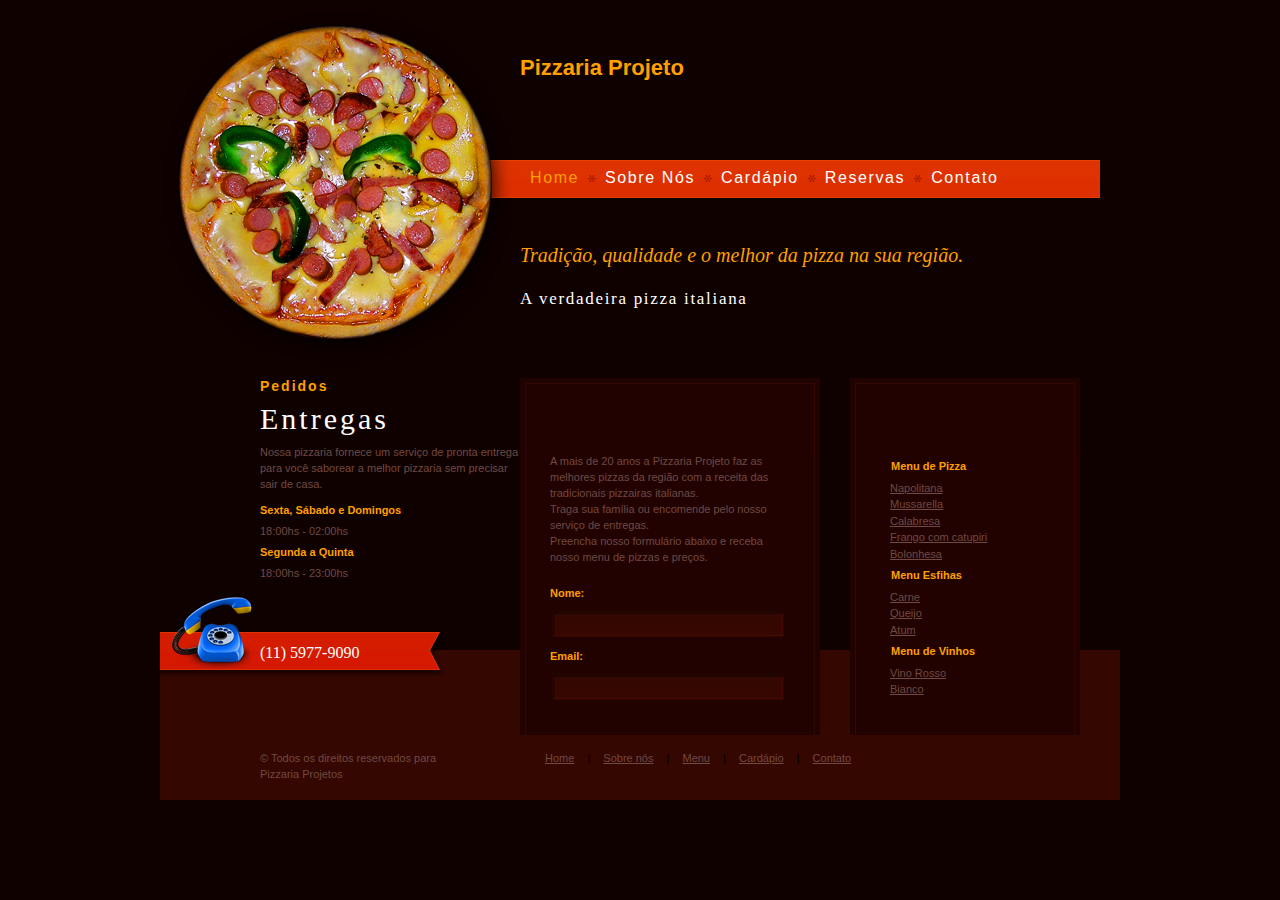
==== index.html @ 52b73b60 "primeiro commit do projeto pizzaria" ====
<!DOCTYPE html PUBLIC "-//W3C//DTD XHTML 1.0 Transitional//EN" "http://www.w3.org/TR/xhtml1/DTD/xhtml1-transitional.dtd">
<html xmlns="http://www.w3.org/1999/xhtml">

<head>
<meta http-equiv="Content-Type" content="text/html; charset=utf-8" />
<!--[if IE 6]>
<script src="js/png_fix.js"></script>


<![endif]-->  
<title>Projeto Pizzaria</title>
<link href="reset.css" rel="stylesheet" type="text/css" />
<link href="style.css" rel="stylesheet" type="text/css" />

<script src="js/cufon-yui.js" type="text/javascript"></script>
<script src="js/Walkway_Black_400.font.js" type="text/javascript"></script>
<script src="js/BlackJack_400.font.js" type="text/javascript"></script>
<script type="text/javascript">
Cufon.replace('#nav a, .walkway', { hover: true, fontFamily: 'Walkway Black' });
Cufon.replace('.ownerSig, .Delivery', { fontFamily: 'BlackJack' });
</script>

</head>

<body>
	<div id="wrapper">
			<div id="pizza">
				
		    </div><!--pizza-->
		
			<div id="logo">
				<h3 class="textYellow Delivery titulo"><a href="index.hmtl">Pizzaria Projeto</a></h3>
			</div><!--Logo-->
			
			<div id="nav">
				<ul id="list">
					<li class="navPad"><a class="activePage" href="index.html" id="homePage">Home</a></li> 
					<li><img src="images/star.png" alt=" " width="26" height="38" /></li>
					<li class="navPad"><a href="sobre.html" id="aboutPage">Sobre Nós</a></li>
					<li><img src="images/star.png" alt=" " width="26" height="38" /></li>
					<li class="navPad"><a href="cardapio.html" id="menuPage">Cardápio</a></li>
					<li><img src="images/star.png" alt=" " width="26" height="38" /></li>
					<li class="navPad"><a href="reservas.html" id="reservePage">Reservas</a></li>
					<li><img src="images/star.png" alt=" " width="26" height="38" /></li>
					<li class="navPad"><a href="contact.html" id="contactPage">Contato</a></li>
				</ul><!--END list-->
			</div><!--End nav-->
			
		<div id="intro">
				<p id="text">Tradição, qualidade e o melhor da pizza na sua região. <br /></p>
				<p class="owner textWhite ownerSig">A verdadeira pizza italiana</p>
			</div><!--intro-->
		
		
			<div id="delivery">
				<p class="textYellow walkway order">Pedidos</p>
				<p class="textWhite Delivery">Entregas</p>
				
				<p class="textDark" id="delInfo">Nossa pizzaria fornece um serviço de pronta entrega para você saborear a melhor pizzaria sem precisar sair de casa.
				</p>
				
				<p class="textYellow padding">Sexta, Sábado e Domingos</p>
				<p class="textDark padding">18:00hs - 02:00hs</p>
				
				<p class="textYellow padding">Segunda a Quinta</p>
				<p class="textDark padding">18:00hs - 23:00hs</p>
				
				<p id="number" class="walkway">(11) 5977-9090</p>
			
		</div><!--END Delivery-->
		
			<div id="contactInfo">
				<img id="phone" src="images/phone.png" alt="Contact Information" height="72" width="84" />
			</div><!--END contactInfo-->
			
			<div id="home">
			<div id="locationFinder">
				<div id="boxTop"></div>
				<div id="boxMiddle">
					<p class="textDark">A mais de 20 anos a Pizzaria Projeto faz as melhores pizzas da região com a receita das tradicionais pizzairas italianas.
				   </p>
				   <p class="textDark">Traga sua família ou encomende pelo nosso serviço de entregas.
				   </p>
				    <p class="textDark">Preencha nosso formulário abaixo e receba nosso menu de pizzas e preços.
				   </p>
				   
				   <div id="inputBoxes">
						<form action=""  method="post"> 
							<p class="textYellow">Nome:</p>
				   			<input type="text" id="zip" name="nome" />
							<p class="textYellow">Email:</p>
				   			<input type="text" id="zip" name="email" />
							<input class="send" type="submit" value=" " name="Enviar" />	 
						</form>
				   </div><!-- inputBoxes-->
				   
				   
				</div><!-- boxMiddle-->
				<div id="boxBottom"></div>
			</div><!-- locationfinder-->
			
			<div id="ourMenu">
				<div id="menuTop">
				
				</div><!-- menuTop-->
				
				<div id="menuMiddle">
					<ul class="textDark">
						<li class="textYellow arrow">Menu de Pizza</li>
						<li><a href="#">Napolitana</a></li>
						<li><a href="#">Mussarella</a></li>
						<li><a href="#">Calabresa</a></li>
						<li><a href="#">Frango com catupiri</a></li>
						<li><a href="#">Bolonhesa</a></li>
					</ul>
					
				
					<ul class="textDark">
						<li class="textYellow arrow">Menu Esfihas</li>
						<li><a href="#">Carne</a></li>
						<li><a href="#">Queijo</a></li>
						<li><a href="#">Atum</a></li>
					</ul>
					
					<ul class="textDark">
						<li class="textYellow arrow">Menu de Vinhos</li>
						<li><a href="#">Vino Rosso</a></li>
						<li><a href="#">Bianco</a></li>
					</ul>
						
				</div><!--menuMiddle-->
				
				<div id="menuBottom">
				
				</div><!--menuBottom-->
			
			</div><!--ourMenu--> 
			</div><!--home-->
			<div class="clear"></div>
		<div id="footer">
			<div id="copywrite">
				<p class="textDark">&copy; Todos os direitos reservados para Pizzaria Projetos</p>
			</div><!--copywrite-->
			
			<div id="footerNav">
				<ul class="textDark">
					<li class="inactive"><a href="index.html">Home</a></li>
					<li style="color:#000">|</li>
					<li><a href="sobre.html">Sobre nós</a></li>
					<li style="color:#000">|</li>
					<li><a href="menu.html">Menu</a></li>
					<li style="color:#000">|</li>
					<li><a href="cardapio.html">Cardápio</a></li>
					<li style="color:#000">|</li>
					<li><a href="contato.html">Contato</a></li>
				</ul>	
			</div><!--footerNav-->
		</div><!--footer-->
</div><!--wrapper--> 

<script type="text/javascript"> Cufon.now(); </script>

</body>
</html>
---- style.css ----
/*Begin the styles for the website*/

.textYellow {
	color: #ff9f00;
	font-size: 11px;
	font-weight: bold;
	line-height: 16px;
	font-family: Tahoma, Geneva, sans-serif;
}

.textWhite {
	color: #fff;
	font-size: 20px;
	letter-spacing: .1em;
} 

.textDark {
	color: #704943;
	font-size: 11px;
	line-height: 16px;
	font-family: Tahoma, Geneva, sans-serif;
}

.italic {
	font-weight:normal;
	font-family: Georgia, "Times New Roman", Times, serif;
	font-size: 16px;
	font-style: italic;
	padding-bottom: 20px;
	line-height:1.3em;
}

.padding {
	padding: 0 0 5px 0;
}

.paddingBottom {
	padding-bottom: 20px;
}

a:link, a:visited { color: #704943; }
a:hover, a:active { color: #ff9f00; }
#wrapper {
	position: relative;
	margin: 0 auto;
	width: 960px;
	height: 650px;
	background: url(images/background.jpg) no-repeat;
}

#content {
	padding: 20px;
	height: 472px;
}

#pizza {
	background: url(images/pizza.png);
	position: absolute;
	top:0;
	left: 0;
	width: 360px;
	height: 378px;
	z-index: 400;
}

#logo {
	width: 240px;
	height: 84px;
	position: absolute;
	left: 360px;
	top: 60px;
}

.titulo a{
	font-size: 22px;
	text-decoration: none;
	color:#ff9f00;
}

#nav {
	position: absolute;
	width: 840px;
	background: url(images/navBackground.png) repeat;
	left: 100px;
	top: 160px;
	color: white;
	z-index: 300;
}

#nav ul#list  {
	margin: 0 0 0 270px;
	list-style: none;
}

#nav ul#list a:link, #nav ul#list a:visited {
	text-decoration: none;
}

#nav a:link, #nav a:visited {
	color: #fff;
}

#nav a.activePage {
	color: #ff9f00;
}

#nav a:hover {
	color: #ff9f00;
	text-decoration: none;
}

#nav ul li{
	display: inline;
	font-family:Tahoma, Geneva, sans-serif;
	letter-spacing: .1em;
	float: left;
}

#nav .navPad {
	margin-top: 10px;
}

#intro {
	position: absolute;
	width: 580px;
	height: 75px;
	top: 220px;
	left: 360px;
	background: url(images/quotes.png) no-repeat top right;
}

#intro p#text{
	padding-top: 20px;
	font-size: 20px;
	font-family:Georgia, "Times New Roman", Times, serif;
	line-height: 30px;
	font-style: italic;
	color: #ff9f00;
}

#delivery {
	width: 260px;
	float: left;
	padding: 378px 0 0 100px;
}

#contactInfo {
	background:url(images/ribbon.png);
	width: 285px;
	height: 45px;
	position: absolute;
	top: 632px;
	left: 0px;
	z-index: 100;
}

#delInfo {
	font-size: 11px;
	font-family: Tahoma, Geneva, sans-serif;
	line-height: 16px;
	padding: 0 0 10px 0;
}

#contactInfo #phone {
	position: absolute;
	top: -35px;
	left: 10px;
}

#number{
	position: absolute;
	top: 645px;
	left: 100px;
	color: white;
	z-index: 200;
	font-family: "Times New Roman", Times, serif;
}

#home {
	position: absolute;
	top: 378px;
	left: 360px;
	z-index:300;
	width: 580px;
	
}

#locationFinder {
	margin-right: 30px;
	float: left;
	width: 300px;
}

#boxTop {
	width: 300px;
	height: 75px;
	background:url(images/locationBoxTop.png) no-repeat;
}

#boxMiddle {
	width: 240px;
	height: 252px;
	background:url(images/locationBoxMiddle.jpg) repeat-y;
	padding: 0 30px 30px 30px;
}

#boxBottom {
	width: 300px;
	height: 9px;
	background:url(images/locationBoxBottom.png) no-repeat;
}

#inputBoxes {
	width: 234px;
	padding-top: 20px;
}

form input {
	border: none;
	color: #fff;
}

#inputBoxes #zip, #inputBoxes #state {
	background: url(images/inputBox.jpg) no-repeat;
	width: 224px;
	height: 27px;	
	padding: 0 10px;
	margin: 10px 0;
}

form .send{
	background:url(images/search.jpg) no-repeat;
	width: 113px;
	height: 31px;
}

#ourMenu {
	float: left;
	width: 230px;
	z-index: 200;
}

#ourMenu p {
	margin: 0 0 0 40px;
}

#ourMenu ul li {
	margin: 0 0 0 40px;
	line-height: 1.5em;
	list-style-position: inside;
}

#ourMenu ul li.textYellow {
	padding: 5px 0;
	background:url(images/arrow.jpg) no-repeat center left;
	text-indent: 1em;
	margin-left: 30px
}

#ourMenu a:link, #ourMenu a:visited, #ourMenu a:hover, #ourMenu a:active {
	color: #704943;
}

#menuTop {
	background:url(images/menuBoxTop.png) no-repeat;
	width: 230px;
	height: 75px;
}

#menuMiddle {
	background:url(images/menuBoxMiddle.jpg) repeat-y;
	width: 230px;
	padding-bottom: 30px;
	height: 252px;
}

#menuBottom {
	background:url(images/menuBoxBottom.png) no-repeat;
	width: 230px;
	height: 10px;
}

#subpageHolder {
	width: 562px;
	height: 512px;
	background:url(images/contentArea.jpg) repeat-y;
	position: absolute;
	top: 190px;
	left: 360px;
	z-index: 200;
}

#subpageHolderBottom {
	background:url(images/aboutBoxBottom.png) no-repeat;
	width: 562px;
	height: 9px;
	z-index: 200;
}

/* These styles are for the about page */

#testimonials {
	color: #856965;
	font-family:Georgia, "Times New Roman", Times, serif;
	font-style: italic;
	font-size: 11px;
	line-height:1.3em;
}

#aboutContent {
	padding: 0px 25px 0 45px;
	height: 512px;
}

#about {
	margin: 45px 0 20px 0;
}

#title {
	padding: 0 0 10px 20px;
	font-size: 14px;
}

#testimonials {
	padding: 0 0 20px 20px;
}

p.ownerSig {
	padding: 20px 0 30px 0;
	font-size: 17px;
}

.order {
	font-size: 14px;
	padding: 0 0 10px 0;
	letter-spacing: 2px;
}

p.Delivery {
	font-size: 30px; 
	margin-bottom: 10px;
}

/* These styles are for the menu page */

p.cursive a{
	text-decoration: none;
	color: #fff;
	font-size: 20px;
}

#menuContent {
	height: 512px;
}

#menu {
	padding: 45px 30px 0 30px;
}

#lunchMenu, #dinnerMenu, #wineList {
	float: left;
}

#lunchMenu {
	margin-left: 10px;
	padding-right: 27px;
}

#dinnerMenu {
	padding-left: 13px;
}

#wineList {
	padding-left: 41px;
}

#menu ul li a{
	margin-left: 13px;
	font-family: Tahoma, Geneva, Arial;
	color: #704943;
	font-size: 11px;
	line-height: 16px;
}

#menu p.textYellow {
	font-family: Times, sans, Arial;
	padding: 5px 0;
	background:url(images/arrow.jpg) no-repeat center left;
	text-indent: 1em;
}

ul.textDark a {
	color: #704943;
}

.left {
	width: 3px;
	height: 92px;
	background:url(images/boxLeft.jpg) no-repeat;
	float: left;
}

.center {
	height: 62px;
	background:url(images/center.jpg) repeat-x;
	float: left;
	padding: 15px 20px;
}

.right {
	height: 92px;
	width: 3px;
	background:url(images/boxRight.jpg) no-repeat;
	float: left;
}

#zipCode {
	width: 120px;
	background:url(images/zipCode.jpg) no-repeat;
	height: 25px;
	margin-top: 10px;
	padding: 0 10px;
}

#menuLocationFinder {
	margin: 30px 0 0 0;
}

#downloadMenu {
	margin-left: 20px;
	width: 220px;
	float: right;
}

#menuInputBoxes #sendzip {
	background:url(images/search.png);
	width: 69px;
	height: 25px;
	margin-top: 10px;
}

/* Styles for the reservations page */
a.clearForm {
	color: #ff9f00;
	font-size: 11px;
}

#reservationContent {
	height: 512px;
}

#reservations {
	padding: 45px 0 0 45px;
}

#reserve {
	margin-top: 15px;
}

.reserve {
	width: 456px;
	margin-top: 25px
}

.formTitles {
	padding-bottom: 5px;
	
}

.formInput {
	padding-bottom: 30px;
}

.formInput input{
	border: none;
	background:url(images/reservationInput.png) no-repeat;
	width: 202px;
	height: 26px;
	color: #fff;
	padding: 0 10px;
}

#reserveNotes textarea {
	border: none;
	background:url(images/reserveNotes.png);
	width: 439px;
	height: 36px;
	color: #fff;
	overflow: auto;
	padding: 10px;
}

#reserveSubmit {
	border: none;
	background:url(images/makeReservation.png);
	width: 125px;
	height: 31px;
	margin-top: 20px;
}

/* Styles for the contact page */

#contactContent {
	height: 512px;
}

#contact {
	padding: 45px 0 0 45px;
}

#message {
	border: none;
	background: url(images/messageInput.png) no-repeat;
	width: 450px;
	height: 111px;
	padding: 5px;
	overflow: auto;
	color: #fff;
}

#sendMessage {
	border: none;
	background:url(images/sendMessage2.png);
	width: 113px;
	height: 31px;
}
/* styles for the footer */
#footer {
	position: absolute;
	top:650px;
	width: 960px;
	height: 150px;
	background: url(images/footerBackground.jpg) repeat;
}

#copywrite {
	position: absolute;
	top:100px;
	left: 100px;
	width: 200px;
}

#footerNav {
	position: absolute;
	width: 500px;
	top: 100px;
	left: 380px;
}
#footerNav ul li{
	display: inline;
	margin: 0 5px;
}

#footerNav a:link, #footerNav a:visited {
	font-size: 11px;
	color: #704943;
}

#footerNav a:hover, #footerNav a:active {
	color: #ff9f00;
}
	
.clear { clear: both; }

.link {
	color: #ff9f00;
}
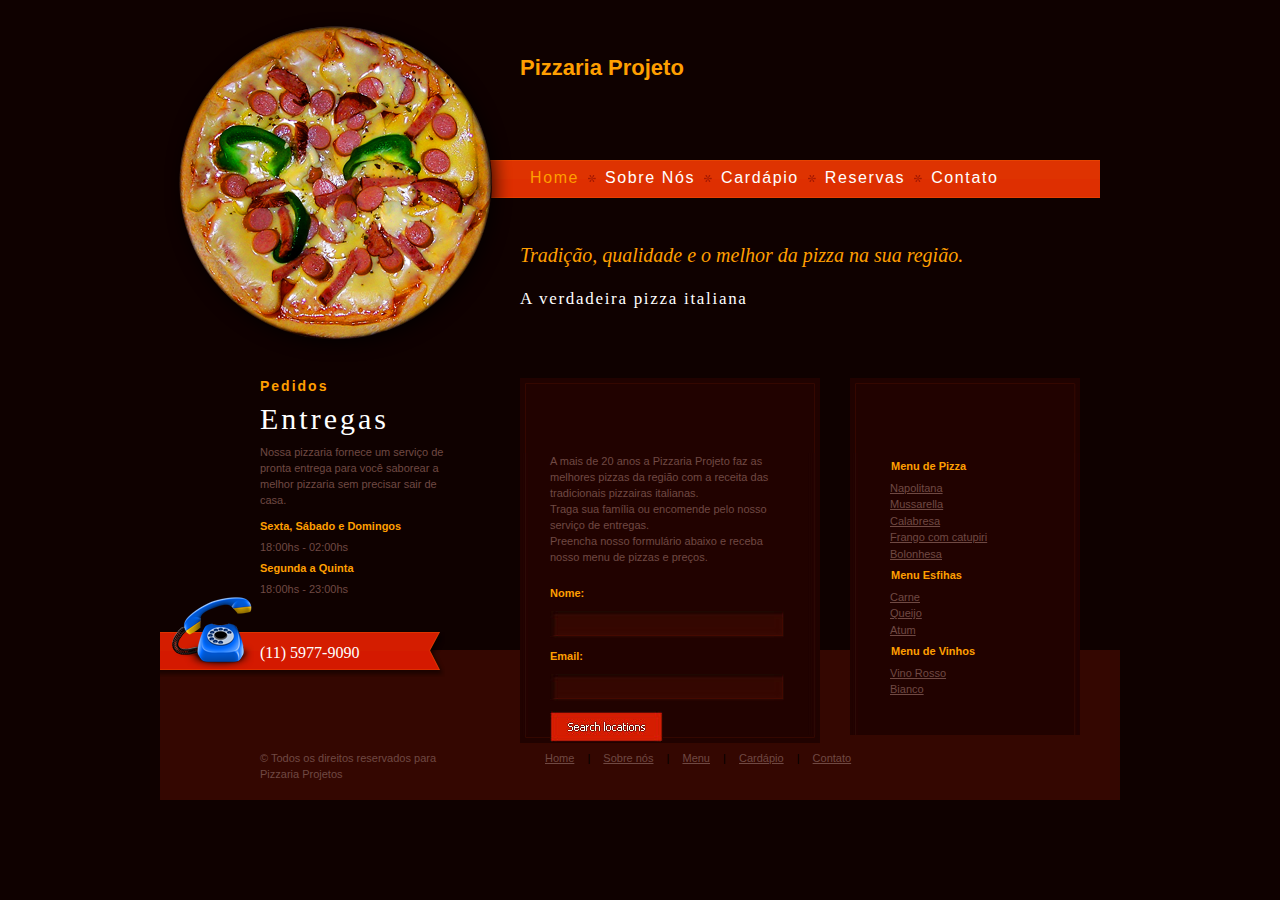
==== commit 05d02962: "projeto finalizado" ====
--- a/index.html
+++ b/index.html
@@ -42,7 +42,7 @@
 					<li><img src="images/star.png" alt=" " width="26" height="38" /></li>
 					<li class="navPad"><a href="reservas.html" id="reservePage">Reservas</a></li>
 					<li><img src="images/star.png" alt=" " width="26" height="38" /></li>
-					<li class="navPad"><a href="contact.html" id="contactPage">Contato</a></li>
+					<li class="navPad"><a href="contato.html" id="contactPage">Contato</a></li>
 				</ul><!--END list-->
 			</div><!--End nav-->
 			
--- a/style.css
+++ b/style.css
@@ -155,6 +155,7 @@
 }
 
 #delInfo {
+	width: 200px;
 	font-size: 11px;
 	font-family: Tahoma, Geneva, sans-serif;
 	line-height: 16px;
@@ -183,6 +184,10 @@
 	z-index:300;
 	width: 580px;
 	
+}
+
+#wrapper .top530{
+	top:430px;
 }
 
 #locationFinder {
@@ -232,6 +237,10 @@
 	background:url(images/search.jpg) no-repeat;
 	width: 113px;
 	height: 31px;
+}
+
+#wrapper .w200px{
+	width: 185px;
 }
 
 #ourMenu {
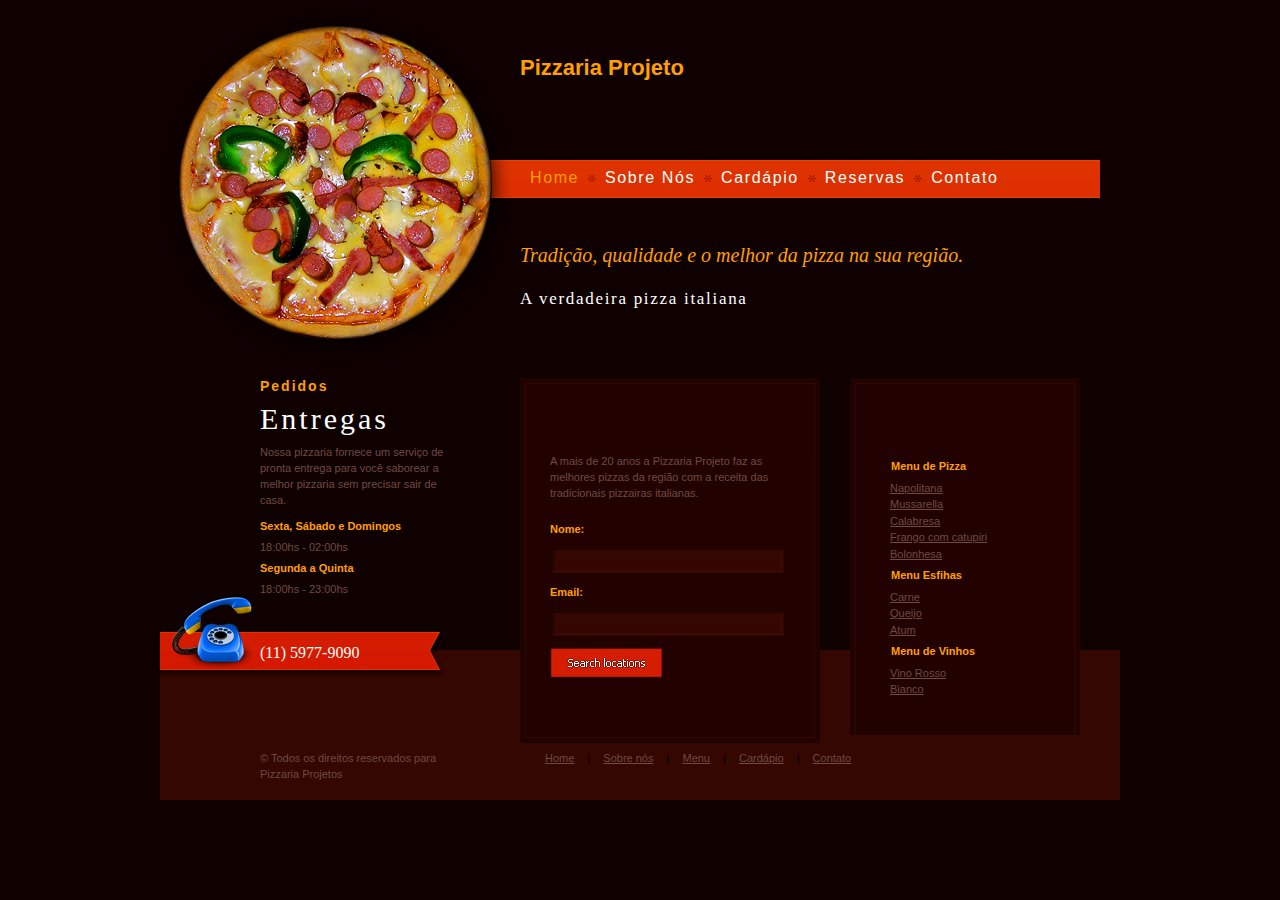
==== commit d1576fd5: "finalizando projeto" ====
--- a/index.html
+++ b/index.html
@@ -13,8 +13,8 @@
 <link href="style.css" rel="stylesheet" type="text/css" />
 
 <script src="js/cufon-yui.js" type="text/javascript"></script>
-<script src="js/Walkway_Black_400.font.js" type="text/javascript"></script>
-<script src="js/BlackJack_400.font.js" type="text/javascript"></script>
+
+
 <script type="text/javascript">
 Cufon.replace('#nav a, .walkway', { hover: true, fontFamily: 'Walkway Black' });
 Cufon.replace('.ownerSig, .Delivery', { fontFamily: 'BlackJack' });
@@ -79,10 +79,7 @@
 				<div id="boxMiddle">
 					<p class="textDark">A mais de 20 anos a Pizzaria Projeto faz as melhores pizzas da região com a receita das tradicionais pizzairas italianas.
 				   </p>
-				   <p class="textDark">Traga sua família ou encomende pelo nosso serviço de entregas.
-				   </p>
-				    <p class="textDark">Preencha nosso formulário abaixo e receba nosso menu de pizzas e preços.
-				   </p>
+				   
 				   
 				   <div id="inputBoxes">
 						<form action=""  method="post"> 
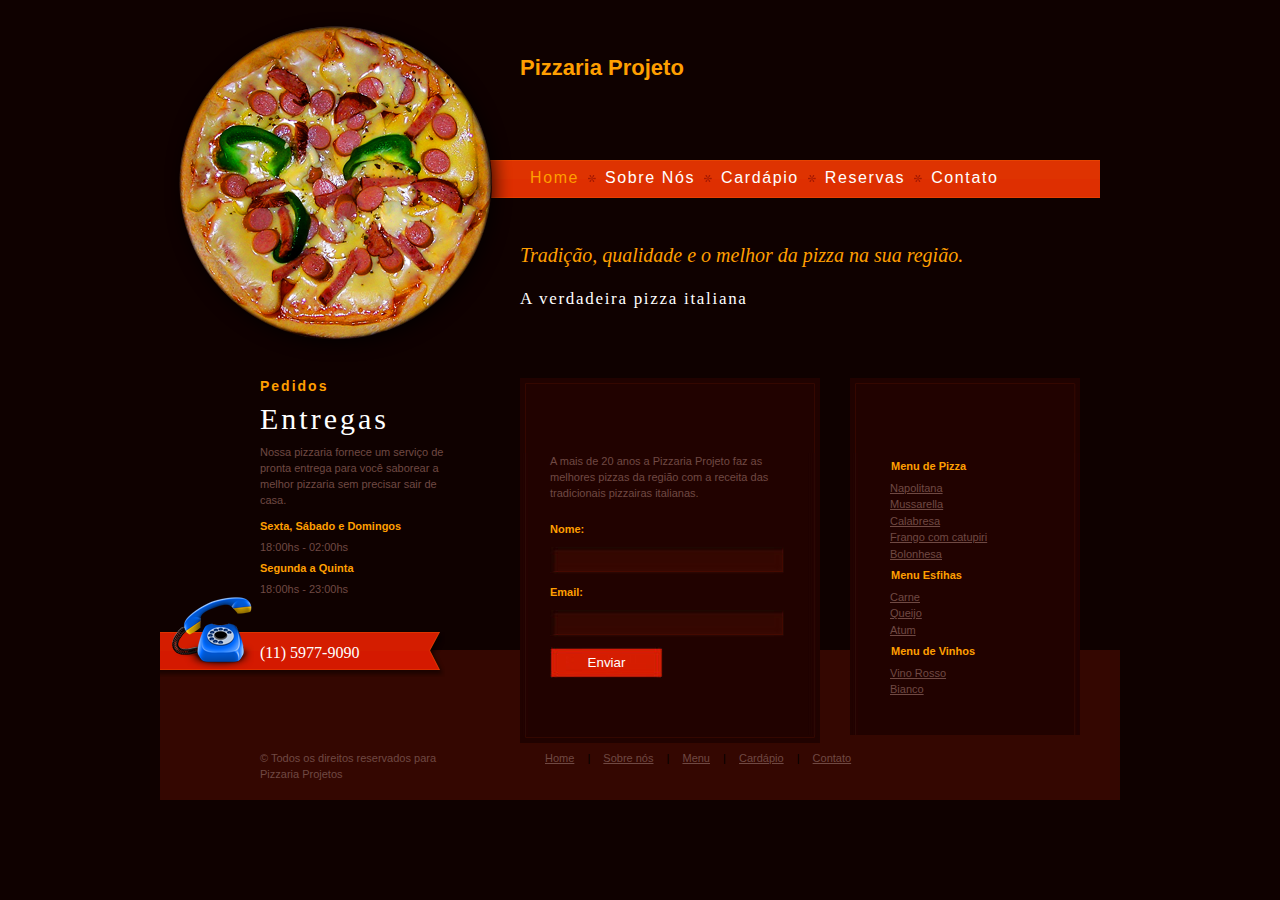
==== commit 1f1e3019: "final do projeto" ====
--- a/index.html
+++ b/index.html
@@ -12,13 +12,6 @@
 <link href="reset.css" rel="stylesheet" type="text/css" />
 <link href="style.css" rel="stylesheet" type="text/css" />
 
-<script src="js/cufon-yui.js" type="text/javascript"></script>
-
-
-<script type="text/javascript">
-Cufon.replace('#nav a, .walkway', { hover: true, fontFamily: 'Walkway Black' });
-Cufon.replace('.ownerSig, .Delivery', { fontFamily: 'BlackJack' });
-</script>
 
 </head>
 
@@ -87,7 +80,7 @@
 				   			<input type="text" id="zip" name="nome" />
 							<p class="textYellow">Email:</p>
 				   			<input type="text" id="zip" name="email" />
-							<input class="send" type="submit" value=" " name="Enviar" />	 
+							<input class="send" type="submit" value="Enviar" name="Enviar" />	 
 						</form>
 				   </div><!-- inputBoxes-->
 				   
--- a/style.css
+++ b/style.css
@@ -190,6 +190,10 @@
 	top:430px;
 }
 
+#wrapper .top336{
+	top:336px;
+}
+
 #locationFinder {
 	margin-right: 30px;
 	float: left;
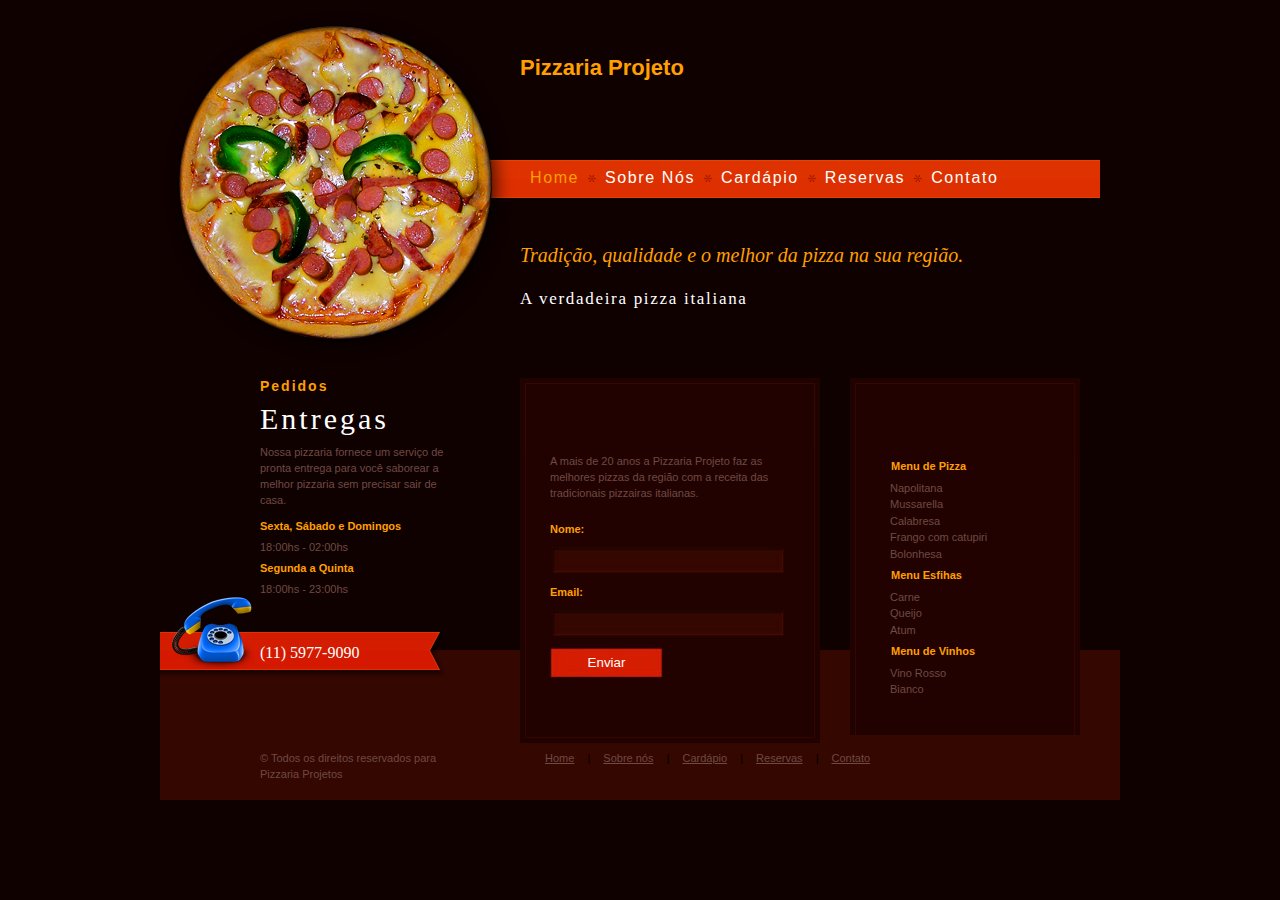
==== commit 2a3fe182: "correções de português e links" ====
--- a/index.html
+++ b/index.html
@@ -8,7 +8,7 @@
 
 
 <![endif]-->  
-<title>Projeto Pizzaria</title>
+<title>Pizzaria Projeto</title>
 <link href="reset.css" rel="stylesheet" type="text/css" />
 <link href="style.css" rel="stylesheet" type="text/css" />
 
@@ -18,7 +18,7 @@
 <body>
 	<div id="wrapper">
 			<div id="pizza">
-				
+				<h1><a href="index.html">Pizzaria Projeto</a></h1>
 		    </div><!--pizza-->
 		
 			<div id="logo">
@@ -138,9 +138,9 @@
 					<li style="color:#000">|</li>
 					<li><a href="sobre.html">Sobre nós</a></li>
 					<li style="color:#000">|</li>
-					<li><a href="menu.html">Menu</a></li>
+					<li><a href="cardapio.html">Cardápio</a></li>
 					<li style="color:#000">|</li>
-					<li><a href="cardapio.html">Cardápio</a></li>
+					<li><a href="reservas.html">Reservas</a></li>
 					<li style="color:#000">|</li>
 					<li><a href="contato.html">Contato</a></li>
 				</ul>	
--- a/style.css
+++ b/style.css
@@ -63,6 +63,14 @@
 	z-index: 400;
 }
 
+#pizza h1 a{
+	display: block;
+	width: 360px;
+	height: 378px;
+	color:#0f0100;
+	text-decoration: none;
+}
+
 #logo {
 	width: 240px;
 	height: 84px;
@@ -251,6 +259,10 @@
 	float: left;
 	width: 230px;
 	z-index: 200;
+}
+
+#ourMenu a{
+	text-decoration: none;
 }
 
 #ourMenu p {
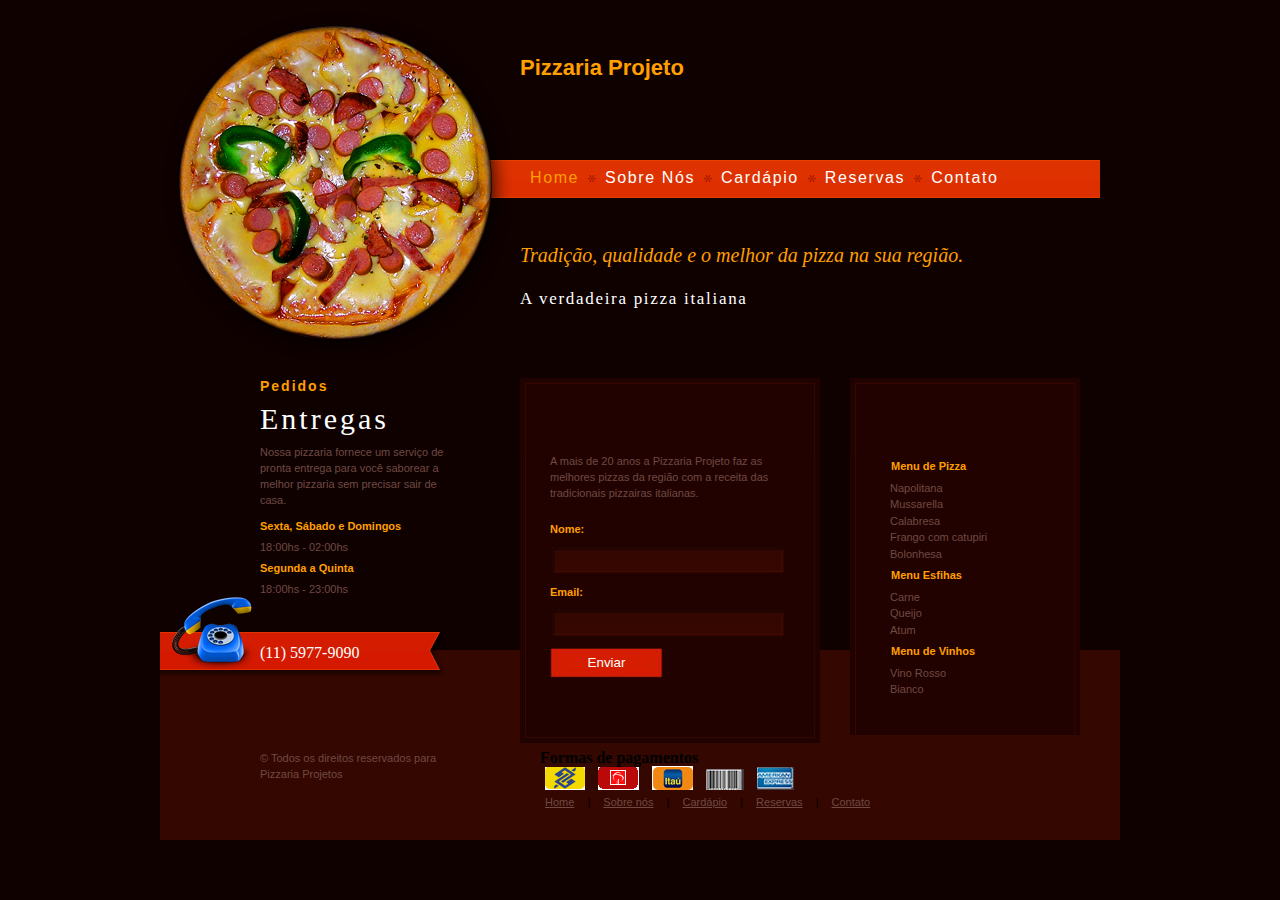
==== commit 699292dd: "formas de pagamento" ====
--- a/index.html
+++ b/index.html
@@ -133,6 +133,14 @@
 			</div><!--copywrite-->
 			
 			<div id="footerNav">
+				<h3>Formas de pagamentos</h3>
+				<ul class="textDark">
+					<li><img src="images/bandeira_bb.png" alt="Banco do Brasil" /></li>
+					<li><img src="images/bandeira_bradesco.png" alt="Bradesco" /></li>
+					<li><img src="images/bandeira_itau.png" alt="Itaú" /></li>
+					<li><img src="images/boleto.png" alt="Boleto" /></li>
+					<li><img src="images/express.png" alt="Express" /></li>
+				</ul>
 				<ul class="textDark">
 					<li class="inactive"><a href="index.html">Home</a></li>
 					<li style="color:#000">|</li>
--- a/style.css
+++ b/style.css
@@ -66,7 +66,7 @@
 #pizza h1 a{
 	display: block;
 	width: 360px;
-	height: 378px;
+	height: 340px;
 	color:#0f0100;
 	text-decoration: none;
 }
@@ -554,7 +554,7 @@
 	position: absolute;
 	top:650px;
 	width: 960px;
-	height: 150px;
+	height: 190px;
 	background: url(images/footerBackground.jpg) repeat;
 }
 
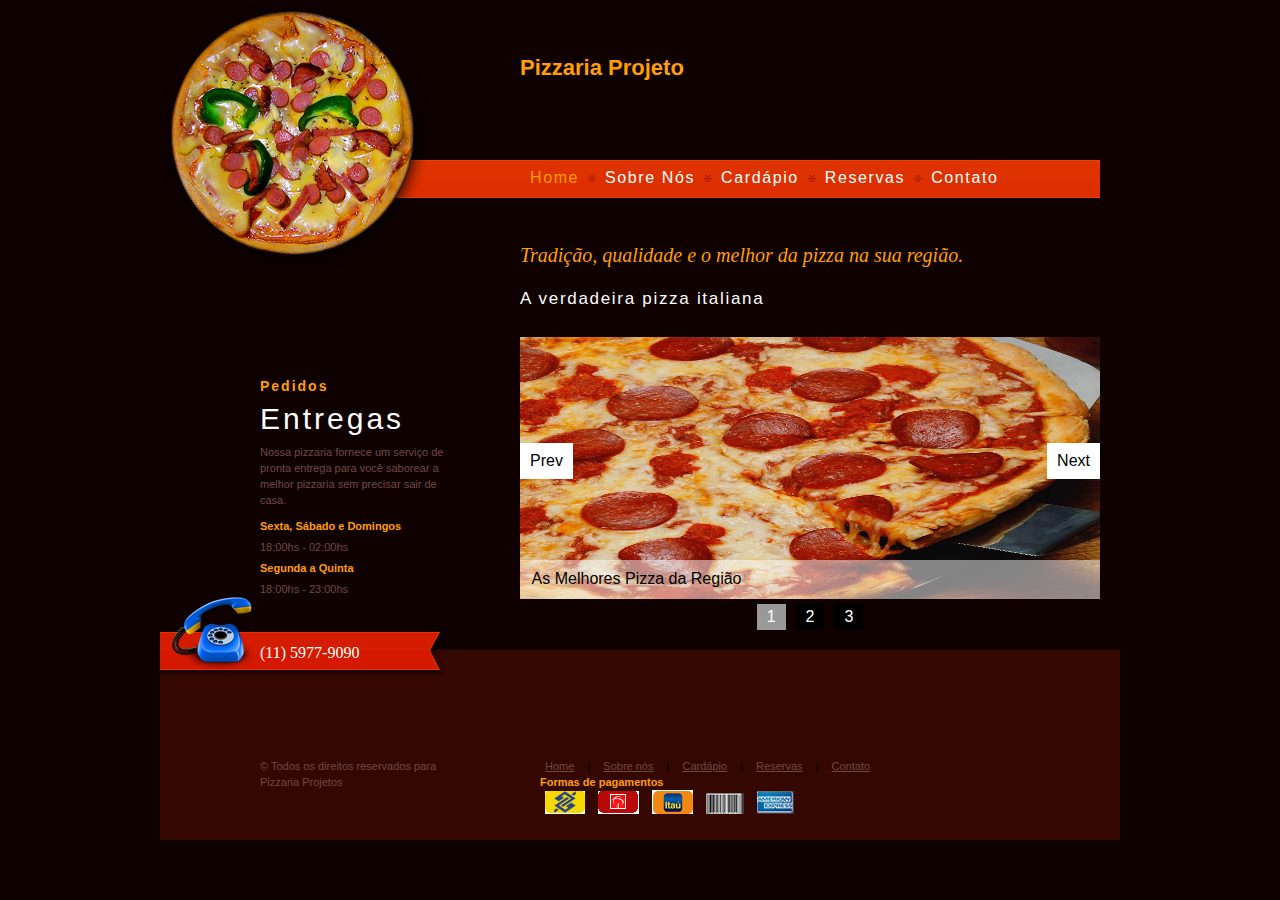
==== commit 90e958e0: "slide na home e formas de pagamentos" ====
--- a/index.html
+++ b/index.html
@@ -11,7 +11,24 @@
 <title>Pizzaria Projeto</title>
 <link href="reset.css" rel="stylesheet" type="text/css" />
 <link href="style.css" rel="stylesheet" type="text/css" />
+<link rel="stylesheet" href="bjqs.css" type="text/css">
+<link rel="stylesheet" href="demo.css">
 
+<!-- load jQuery and the plugin -->
+<script src="http://code.jquery.com/jquery-1.7.1.min.js"></script>
+<script src="js/bjqs-1.3.min.js"></script>
+
+<script class="secret-source">
+        jQuery(document).ready(function($) {
+
+          $('#banner-fade').bjqs({
+            height      : 280,
+            width       : 620,
+            responsive  : true
+          });
+
+        });
+      </script>
 
 </head>
 
@@ -39,11 +56,19 @@
 				</ul><!--END list-->
 			</div><!--End nav-->
 			
+			
 		<div id="intro">
-				<p id="text">Tradição, qualidade e o melhor da pizza na sua região. <br /></p>
-				<p class="owner textWhite ownerSig">A verdadeira pizza italiana</p>
-			</div><!--intro-->
-		
+			<p id="text">Tradição, qualidade e o melhor da pizza na sua região. <br /></p>
+			<p class="owner textWhite ownerSig">A verdadeira pizza italiana</p>
+			<div id="banner-fade">
+		        <ul class="bjqs">
+		          <li><img src="images/pizza1.jpg" title="As Melhores Pizza da Região"></li>
+		          <li><img src="images/pizza2.jpg" title="Variedade de sabores"></li>
+		          <li><img src="images/pizza3.jpg" title="Atendimento de primeira"></li>
+		        </ul>
+      		</div>
+		</div><!--intro-->
+			
 		
 			<div id="delivery">
 				<p class="textYellow walkway order">Pedidos</p>
@@ -66,66 +91,7 @@
 				<img id="phone" src="images/phone.png" alt="Contact Information" height="72" width="84" />
 			</div><!--END contactInfo-->
 			
-			<div id="home">
-			<div id="locationFinder">
-				<div id="boxTop"></div>
-				<div id="boxMiddle">
-					<p class="textDark">A mais de 20 anos a Pizzaria Projeto faz as melhores pizzas da região com a receita das tradicionais pizzairas italianas.
-				   </p>
-				   
-				   
-				   <div id="inputBoxes">
-						<form action=""  method="post"> 
-							<p class="textYellow">Nome:</p>
-				   			<input type="text" id="zip" name="nome" />
-							<p class="textYellow">Email:</p>
-				   			<input type="text" id="zip" name="email" />
-							<input class="send" type="submit" value="Enviar" name="Enviar" />	 
-						</form>
-				   </div><!-- inputBoxes-->
-				   
-				   
-				</div><!-- boxMiddle-->
-				<div id="boxBottom"></div>
-			</div><!-- locationfinder-->
-			
-			<div id="ourMenu">
-				<div id="menuTop">
-				
-				</div><!-- menuTop-->
-				
-				<div id="menuMiddle">
-					<ul class="textDark">
-						<li class="textYellow arrow">Menu de Pizza</li>
-						<li><a href="#">Napolitana</a></li>
-						<li><a href="#">Mussarella</a></li>
-						<li><a href="#">Calabresa</a></li>
-						<li><a href="#">Frango com catupiri</a></li>
-						<li><a href="#">Bolonhesa</a></li>
-					</ul>
-					
-				
-					<ul class="textDark">
-						<li class="textYellow arrow">Menu Esfihas</li>
-						<li><a href="#">Carne</a></li>
-						<li><a href="#">Queijo</a></li>
-						<li><a href="#">Atum</a></li>
-					</ul>
-					
-					<ul class="textDark">
-						<li class="textYellow arrow">Menu de Vinhos</li>
-						<li><a href="#">Vino Rosso</a></li>
-						<li><a href="#">Bianco</a></li>
-					</ul>
-						
-				</div><!--menuMiddle-->
-				
-				<div id="menuBottom">
-				
-				</div><!--menuBottom-->
-			
-			</div><!--ourMenu--> 
-			</div><!--home-->
+
 			<div class="clear"></div>
 		<div id="footer">
 			<div id="copywrite">
@@ -133,14 +99,7 @@
 			</div><!--copywrite-->
 			
 			<div id="footerNav">
-				<h3>Formas de pagamentos</h3>
-				<ul class="textDark">
-					<li><img src="images/bandeira_bb.png" alt="Banco do Brasil" /></li>
-					<li><img src="images/bandeira_bradesco.png" alt="Bradesco" /></li>
-					<li><img src="images/bandeira_itau.png" alt="Itaú" /></li>
-					<li><img src="images/boleto.png" alt="Boleto" /></li>
-					<li><img src="images/express.png" alt="Express" /></li>
-				</ul>
+				
 				<ul class="textDark">
 					<li class="inactive"><a href="index.html">Home</a></li>
 					<li style="color:#000">|</li>
@@ -151,6 +110,14 @@
 					<li><a href="reservas.html">Reservas</a></li>
 					<li style="color:#000">|</li>
 					<li><a href="contato.html">Contato</a></li>
+				</ul>
+				<h3 class="textYellow">Formas de pagamentos</h3>
+				<ul class="textDark">
+					<li><img src="images/bandeira_bb.png" alt="Banco do Brasil" /></li>
+					<li><img src="images/bandeira_bradesco.png" alt="Bradesco" /></li>
+					<li><img src="images/bandeira_itau.png" alt="Itaú" /></li>
+					<li><img src="images/boleto.png" alt="Boleto" /></li>
+					<li><img src="images/express.png" alt="Express" /></li>
 				</ul>	
 			</div><!--footerNav-->
 		</div><!--footer-->
--- a/style.css
+++ b/style.css
@@ -54,19 +54,19 @@
 }
 
 #pizza {
-	background: url(images/pizza.png);
+	background: url(images/pizza.png) no-repeat;
 	position: absolute;
 	top:0;
 	left: 0;
-	width: 360px;
-	height: 378px;
+	width: 270px;
+	height: 276px;
 	z-index: 400;
 }
 
 #pizza h1 a{
 	display: block;
-	width: 360px;
-	height: 340px;
+	width: 270px;
+	height: 276px;
 	color:#0f0100;
 	text-decoration: none;
 }
@@ -560,7 +560,7 @@
 
 #copywrite {
 	position: absolute;
-	top:100px;
+	top:108px;
 	left: 100px;
 	width: 200px;
 }
@@ -568,7 +568,7 @@
 #footerNav {
 	position: absolute;
 	width: 500px;
-	top: 100px;
+	top: 108px;
 	left: 380px;
 }
 #footerNav ul li{
--- a/bjqs.css
+++ b/bjqs.css
@@ -0,0 +1,13 @@
+/* Basic jQuery Slider essential styles */
+
+ul.bjqs{position:relative; list-style:none;padding:0;margin:0;overflow:hidden; display:none;}
+li.bjqs-slide{position:absolute; display:none;}
+ul.bjqs-controls{list-style:none;margin:0;padding:0;z-index:9999;}
+ul.bjqs-controls.v-centered li a{position:absolute;}
+ul.bjqs-controls.v-centered li.bjqs-next a{right:0;}
+ul.bjqs-controls.v-centered li.bjqs-prev a{left:0;}
+ol.bjqs-markers{list-style: none; padding: 0; margin: 0; width:100%;}
+ol.bjqs-markers.h-centered{text-align: center;}
+ol.bjqs-markers li{display:inline;}
+ol.bjqs-markers li a{display:inline-block;}
+p.bjqs-caption{display:block;width:96%;margin:0;padding:2%;position:absolute;bottom:0;}--- a/demo.css
+++ b/demo.css
@@ -0,0 +1,72 @@
+/* Demo CSS - You do not need this css in your own slider */
+
+body{
+	font-family: "Open Sans", helvetica, arial;
+}
+
+pre{
+	font-family: "Source Code Pro", monospace;
+	display: block;
+	padding: 9.5px;
+	margin: 0 0 10px;
+	font-size: 13px;
+	line-height: 20px;
+	word-break: break-all;
+	word-wrap: break-word;
+	white-space: pre;
+	white-space: pre-wrap;
+	background-color: whiteSmoke;
+	border: 1px solid #CCC;
+	-webkit-border-radius: 4px;
+	-moz-border-radius: 4px;
+	border-radius: 4px;
+}
+
+h2{
+	font-size: 48px;
+}
+
+pre + h2{
+	margin-top: 80px;
+}
+
+#container{
+	max-width:620px;
+	margin:0 auto;
+	padding-bottom:80px;
+}
+
+#banner-fade,
+#banner-slide{
+	margin-bottom: 60px;
+}
+
+ul.bjqs-controls.v-centered li a{
+	display:block;
+	padding:10px;
+	background:#fff;
+	color:#000;
+	text-decoration: none;
+}
+
+ul.bjqs-controls.v-centered li a:hover{
+	background:#000;
+	color:#fff;
+}
+
+ol.bjqs-markers li a{
+	padding:5px 10px;
+	background:#000;
+	color:#fff;
+	margin:5px;
+	text-decoration: none;
+}
+
+ol.bjqs-markers li.active-marker a,
+ol.bjqs-markers li a:hover{
+	background: #999;
+}
+
+p.bjqs-caption{
+	background: rgba(255,255,255,0.5);
+}